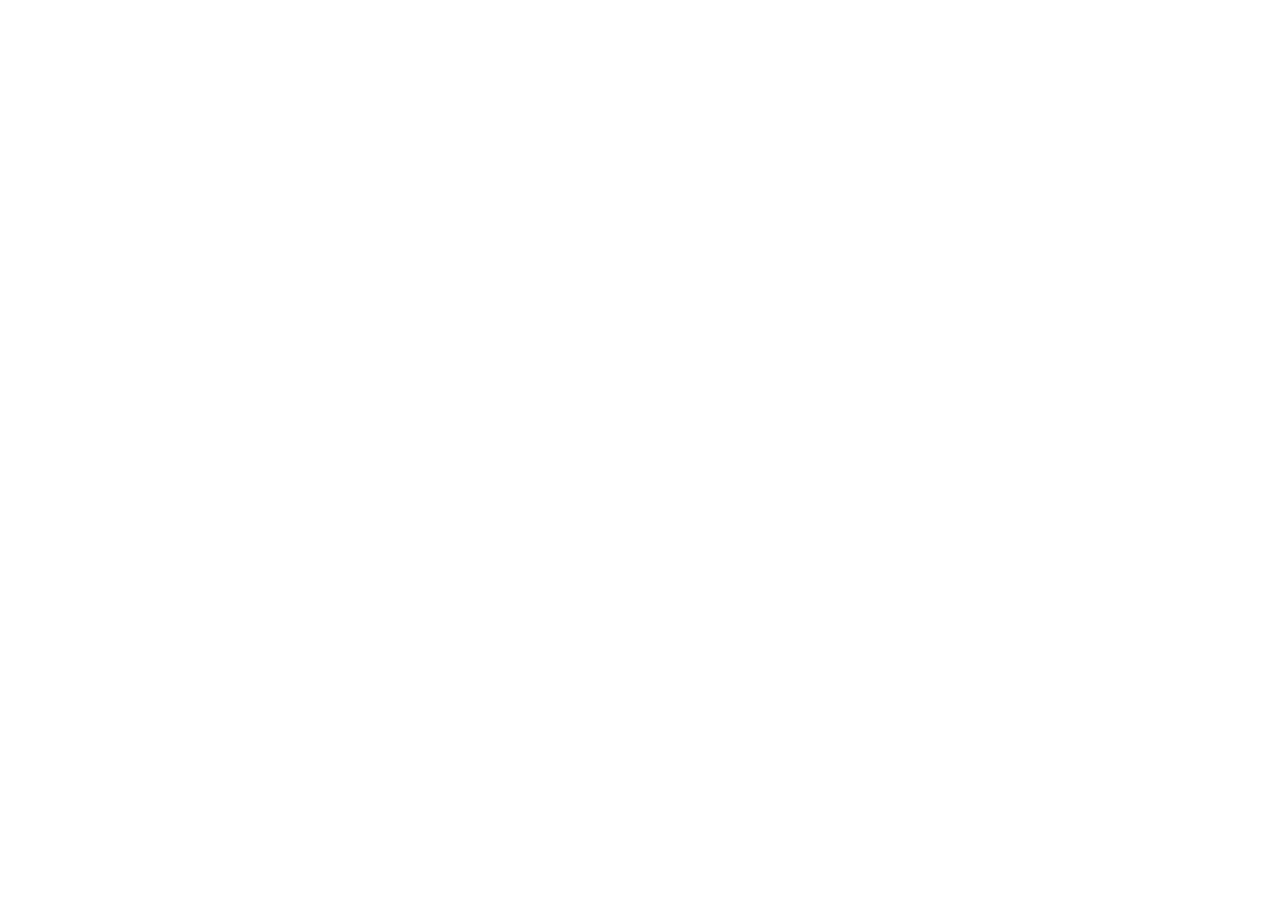
==== index.html @ be4b0058 "Add files via upload" ====
<!DOCTYPE html>
  <head>
    <link rel="stylesheet" href="/css/style.css">
    <link rel="stylesheet" href="https://stackpath.bootstrapcdn.com/bootstrap/4.3.1/css/bootstrap.min.css" integrity="sha384-ggOyR0iXCbMQv3Xipma34MD+dH/1fQ784/j6cY/iJTQUOhcWr7x9JvoRxT2MZw1T" crossorigin="anonymous">
    <script src="https://code.jquery.com/jquery-3.3.1.slim.min.js" integrity="sha384-q8i/X+965DzO0rT7abK41JStQIAqVgRVzpbzo5smXKp4YfRvH+8abtTE1Pi6jizo" crossorigin="anonymous"></script>
    <script src="https://cdnjs.cloudflare.com/ajax/libs/popper.js/1.14.7/umd/popper.min.js" integrity="sha384-UO2eT0CpHqdSJQ6hJty5KVphtPhzWj9WO1clHTMGa3JDZwrnQq4sF86dIHNDz0W1" crossorigin="anonymous"></script>
    <script src="https://stackpath.bootstrapcdn.com/bootstrap/4.3.1/js/bootstrap.min.js" integrity="sha384-JjSmVgyd0p3pXB1rRibZUAYoIIy6OrQ6VrjIEaFf/nJGzIxFDsf4x0xIM+B07jRM" crossorigin="anonymous"></script>
    <title>Portfolio</title>
  </head>
  <body>

  </body>
</html>
---- css/style.css ----
.menu ul li
{
    display:block;
    list-style: none;
    background: #e8eef4 url(images/arrow.png) 2% 50% no-repeat;
    border: 1px solid #b2b2b2;
    padding: 0;
    margin-top: 5px;
}

.links ul li a
{

    font-weight: bold;
    text-decoration: none;
    line-height: 2.8em;
    padding-right:.5em;
    color: #696969;
}
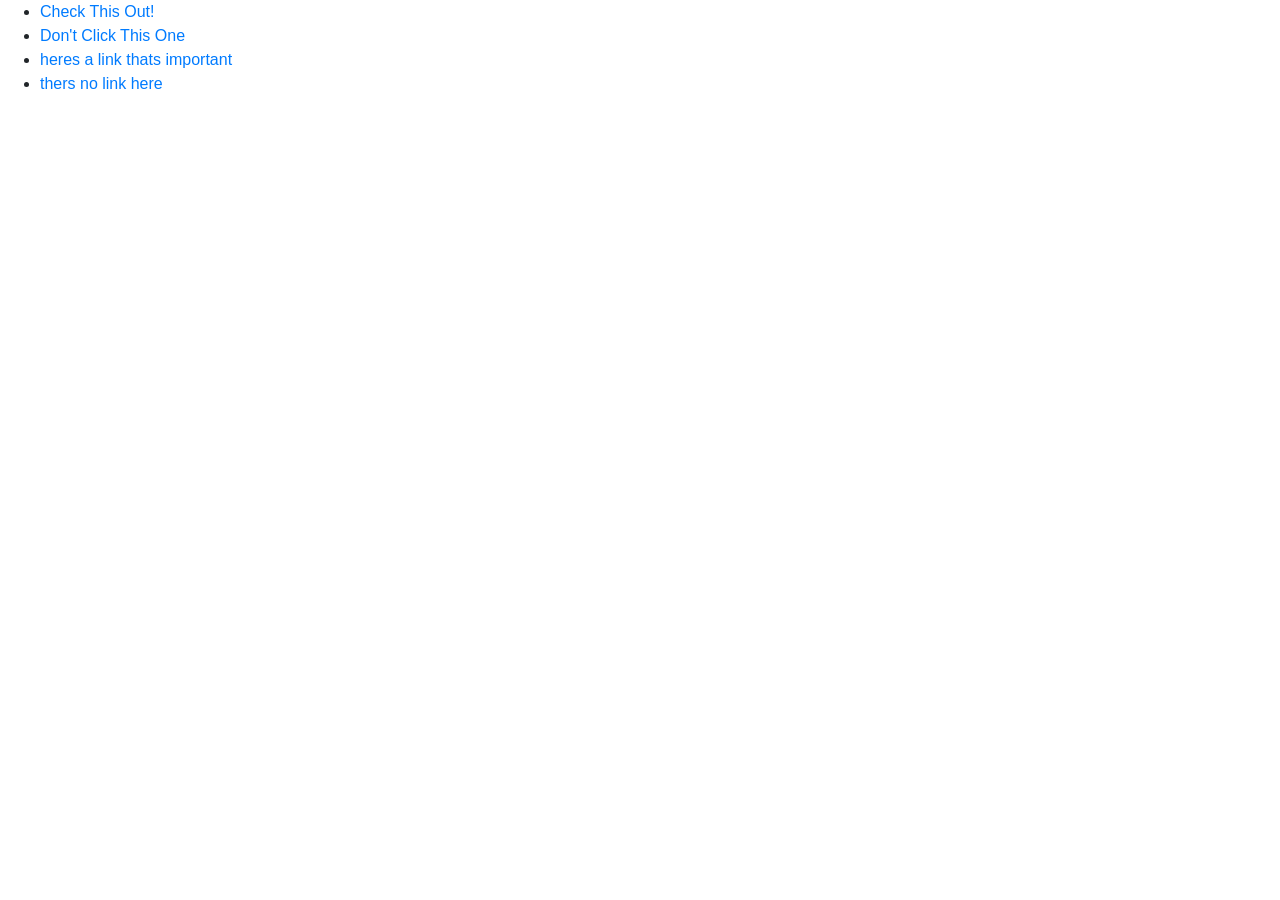
==== commit 745ee264: "Add files via upload" ====
--- a/index.html
+++ b/index.html
@@ -8,6 +8,11 @@
     <title>Portfolio</title>
   </head>
   <body>
-
+<ul class="links">
+    <li><a href="twitch.tv/jroma__102">Check This Out!</a></li>
+    <li><a href="https://www.youtube.com/watch?v=dQw4w9WgXcQ">Don't Click This One</a></li>
+    <li><a href="https://github.com/Jromani1002">heres a link thats important</a></li>
+    <li><a href="index.html">thers no link here</a></li>
+</ul>
   </body>
 </html>
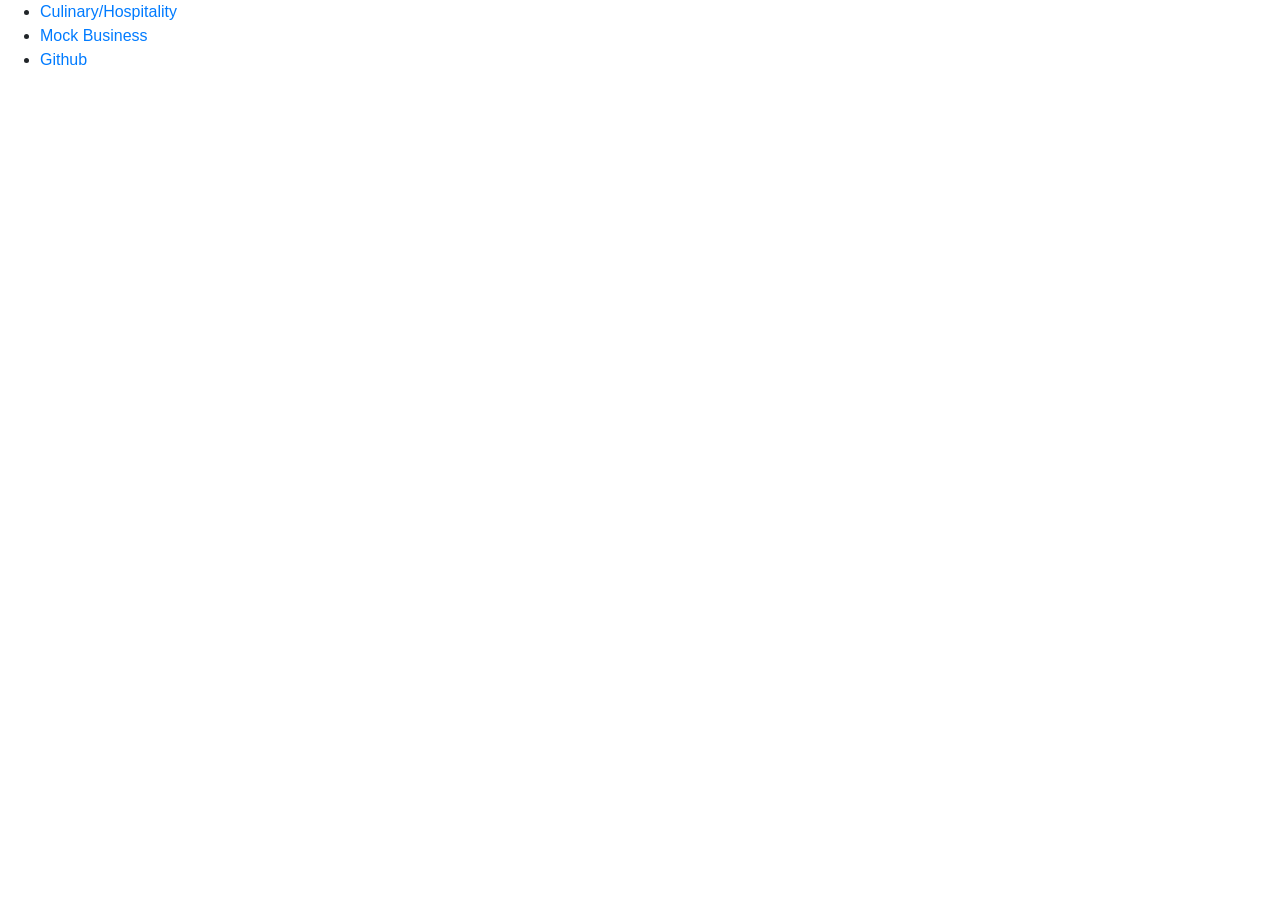
==== commit b8d4b50b: "Add files via upload" ====
--- a/index.html
+++ b/index.html
@@ -9,10 +9,10 @@
   </head>
   <body>
 <ul class="links">
-    <li><a href="twitch.tv/jroma__102">Check This Out!</a></li>
-    <li><a href="https://www.youtube.com/watch?v=dQw4w9WgXcQ">Don't Click This One</a></li>
-    <li><a href="https://github.com/Jromani1002">heres a link thats important</a></li>
-    <li><a href="index.html">thers no link here</a></li>
+    <li><a href="https://fhs-advwd-01.github.io/Hospitality.io/">Culinary/Hospitality</a></li>
+    <li><a href="https://github.com/Jromani1002/mockbusiness.io">Mock Business</a></li>
+    <li><a href="https://github.com/Jromani1002">Github</a></li>
+
 </ul>
   </body>
 </html>
